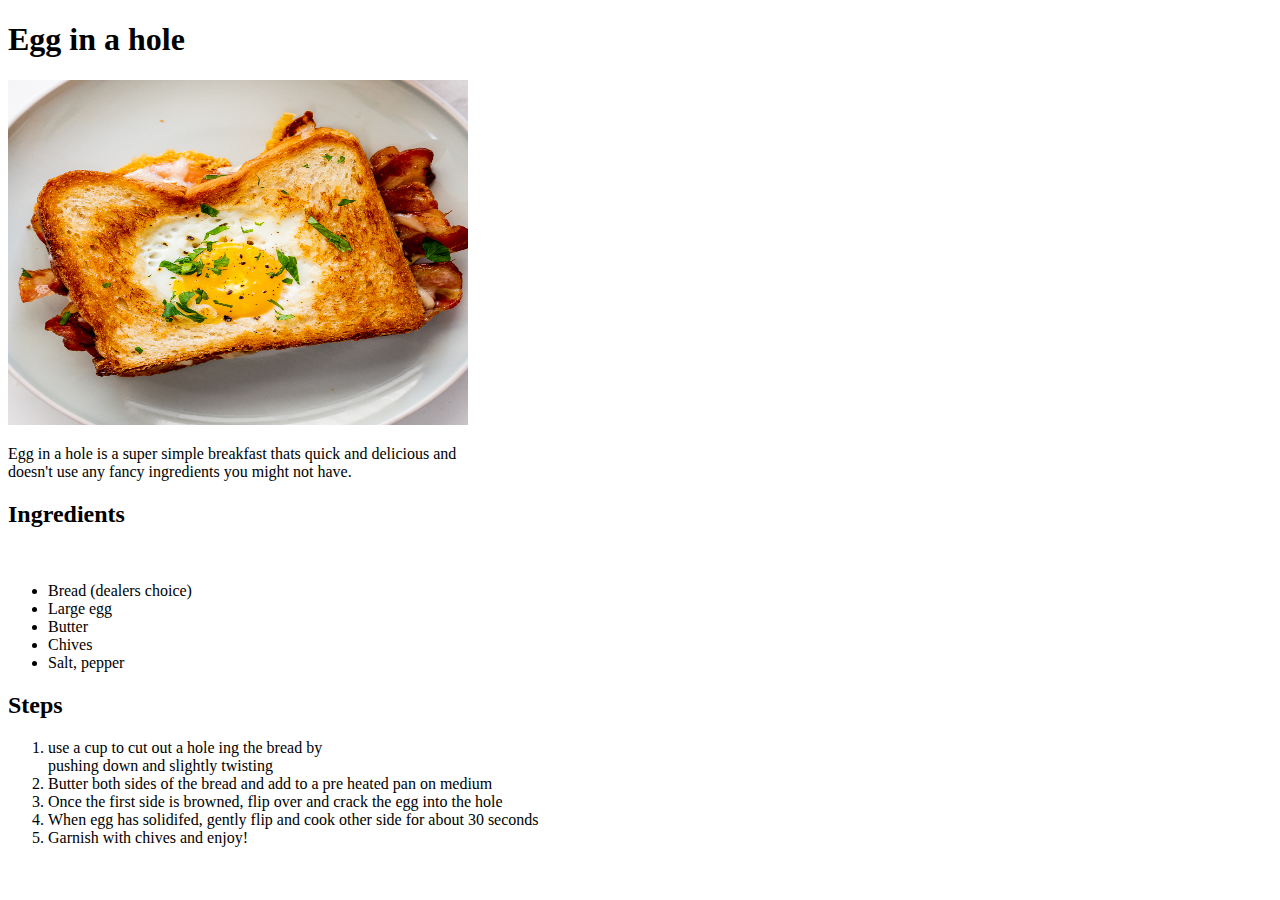
==== recipes/egg_toast.html @ bc8b244f "finish egg toast, update index" ====
<!DOCTYPE html>
<html lang="en">
  <head>
    <meta charset="UTF-8" />
    <meta http-equiv="X-UA-Compatible" content="IE=edge" />
    <meta name="viewport" content="width=device-width, initial-scale=1.0" />
    <title>Document</title>
  </head>
  <body>
    <h1>Egg in a hole</h1>
    <img src="eggtoast.jpg" alt="Delicious Food" width="460" height="345" />
    <p>
      Egg in a hole is a super simple breakfast thats quick and delicious and<br />
      doesn't use any fancy ingredients you might not have.
    </p>
    <h2>Ingredients</h2>
    <br />
    <ul>
      <li>Bread (dealers choice)</li>
      <li>Large egg</li>
      <li>Butter</li>
      <li>Chives</li>
      <li>Salt, pepper</li>
    </ul>
    <h2>Steps</h2>
    <ol>
        <li>use a cup to cut out a hole ing the bread by<br/>
        pushing down and slightly twisting</li>
        <li>Butter both sides of the bread and add to a pre heated pan on medium</li>
        <li>Once the first side is browned, flip over and crack the egg into the hole</li>
        <li>When egg has solidifed, gently flip and cook other side for about 30 seconds</li>
        <li>Garnish with chives and enjoy!</li>
    </ol>
  </body>
</html>
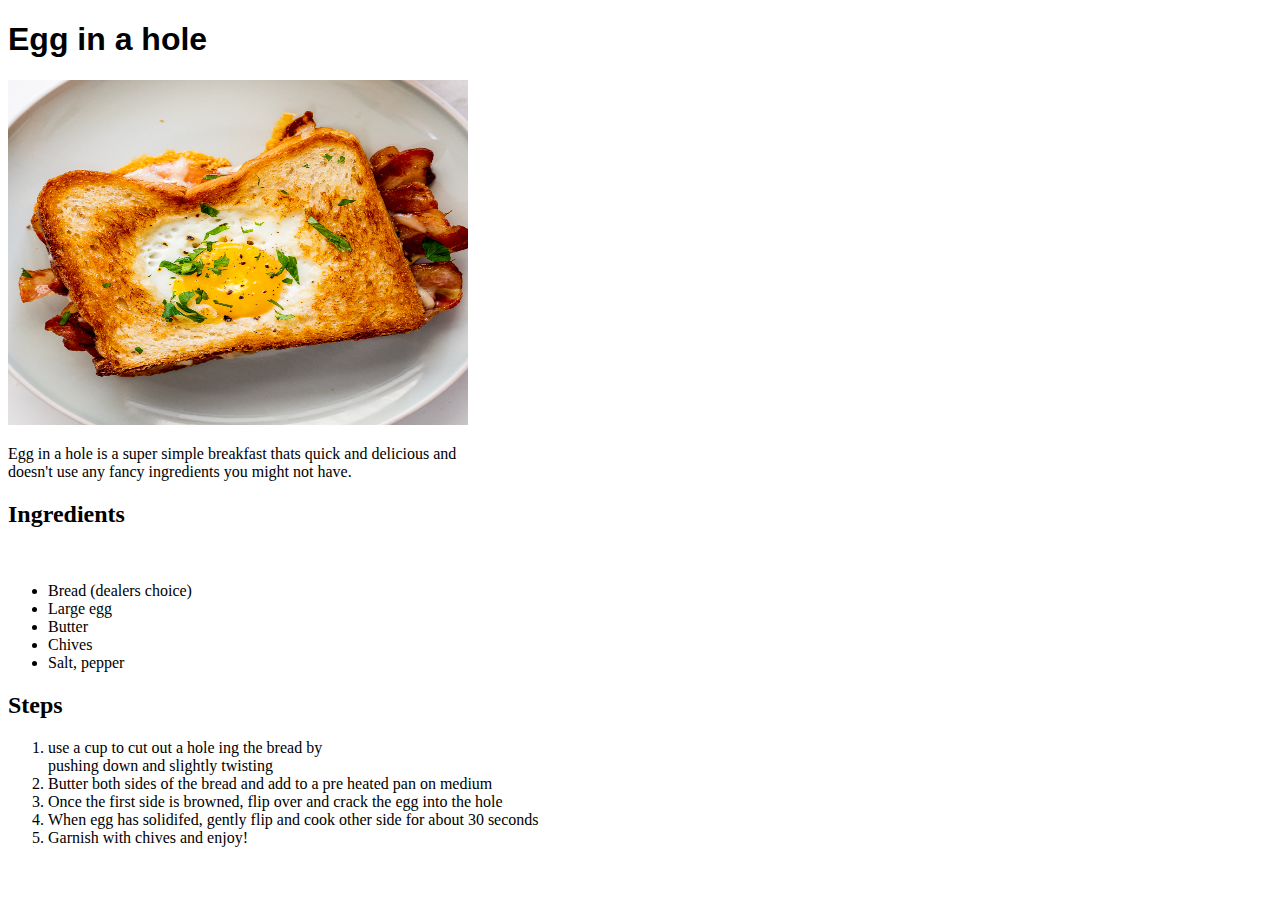
==== commit 2a260942: "refresh changes" ====
--- a/recipes/egg_toast.html
+++ b/recipes/egg_toast.html
@@ -4,7 +4,8 @@
     <meta charset="UTF-8" />
     <meta http-equiv="X-UA-Compatible" content="IE=edge" />
     <meta name="viewport" content="width=device-width, initial-scale=1.0" />
-    <title>Document</title>
+    <link rel="stylesheet" href="../style.css">
+    <title>Egg Toast</title>
   </head>
   <body>
     <h1>Egg in a hole</h1>
@@ -31,5 +32,5 @@
         <li>When egg has solidifed, gently flip and cook other side for about 30 seconds</li>
         <li>Garnish with chives and enjoy!</li>
     </ol>
-  </body>
-</html>
+    </body>
+    </html>--- a/style.css
+++ b/style.css
@@ -0,0 +1,3 @@
+h1{
+    font-family: 'Segoe UI', Tahoma, Geneva, Verdana, sans-serif;
+}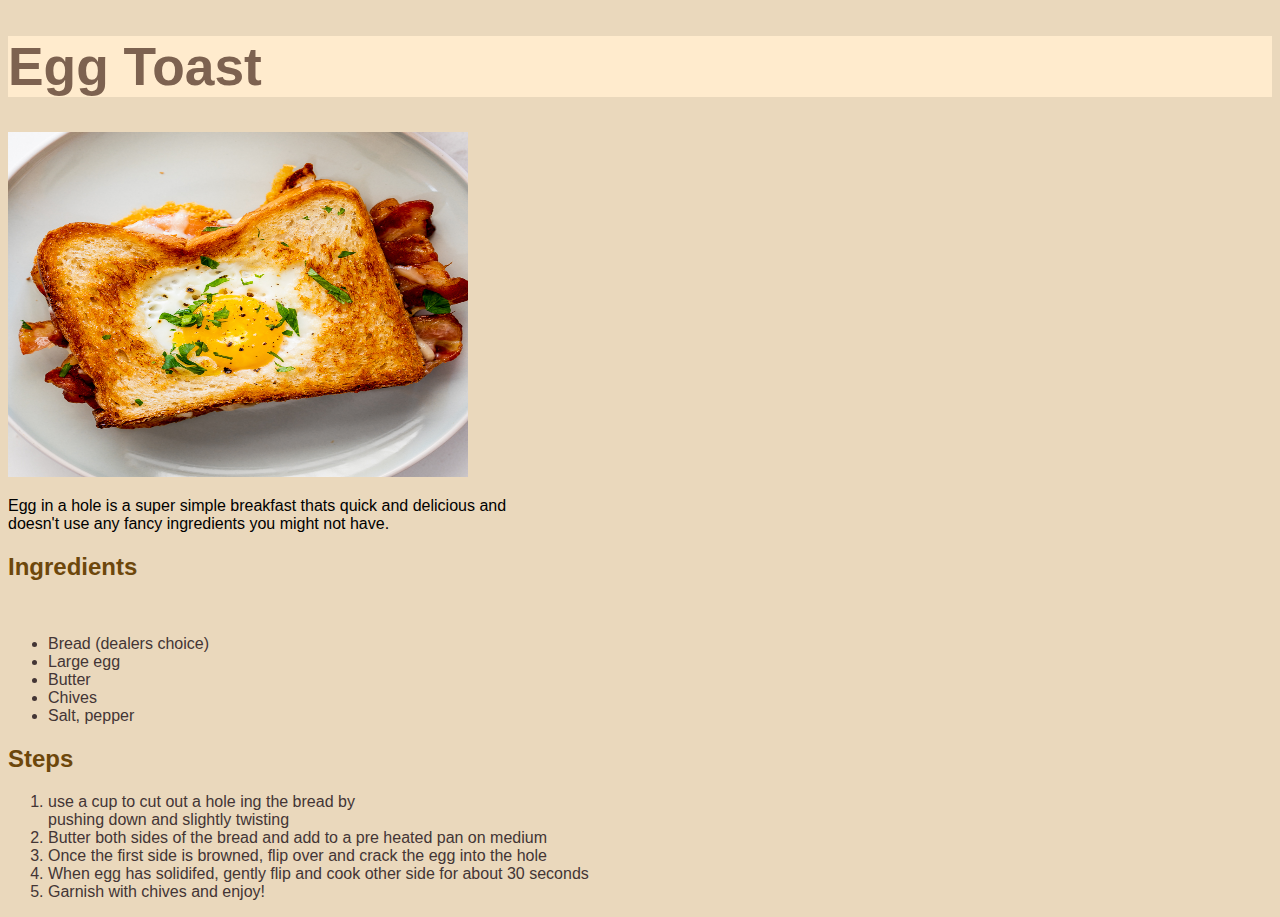
==== commit 869b187a: "add new css to pages" ====
--- a/recipes/egg_toast.html
+++ b/recipes/egg_toast.html
@@ -8,7 +8,7 @@
     <title>Egg Toast</title>
   </head>
   <body>
-    <h1>Egg in a hole</h1>
+    <h1>Egg Toast</h1>
     <img src="eggtoast.jpg" alt="Delicious Food" width="460" height="345" />
     <p>
       Egg in a hole is a super simple breakfast thats quick and delicious and<br />
--- a/style.css
+++ b/style.css
@@ -1,3 +1,34 @@
 h1{
     font-family: 'Segoe UI', Tahoma, Geneva, Verdana, sans-serif;
+    color:rgb(125, 98, 80);
+    font-size: 40pt;
+    background-color: blanchedalmond;
+    background-size: auto;
+}
+li{
+    color: rgb(67, 53, 53);
+    font-family: 'Lucida Sans', 'Lucida Sans Regular', 'Lucida Grande', 'Lucida Sans Unicode', Geneva, Verdana, sans-serif;
+}
+h2{
+    font-family: 'Lucida Sans', 'Lucida Sans Regular', 'Lucida Grande', 'Lucida Sans Unicode', Geneva, Verdana, sans-serif;
+    color:rgb(109, 71, 11);
+}
+
+.links{
+    font-family: 'Lucida Sans', 'Lucida Sans Regular', 'Lucida Grande', 'Lucida Sans Unicode', Geneva, Verdana, sans-serif;
+    font-size: 30px;
+    color: black;
+    background-color: rgba(54, 167, 20, 0.629);
+    text-decoration-color: black;
+}
+.flavor{
+    font-family: 'Segoe UI', Tahoma, Geneva, Verdana, sans-serif;
+    color: rgb(77, 77, 78);
+}
+body{
+    background-color: rgb(234, 216, 188);
+}
+p{
+    font-family: 'Lucida Sans', 'Lucida Sans Regular', 'Lucida Grande', 'Lucida Sans Unicode', Geneva, Verdana, sans-serif;
+    color: black;
 }